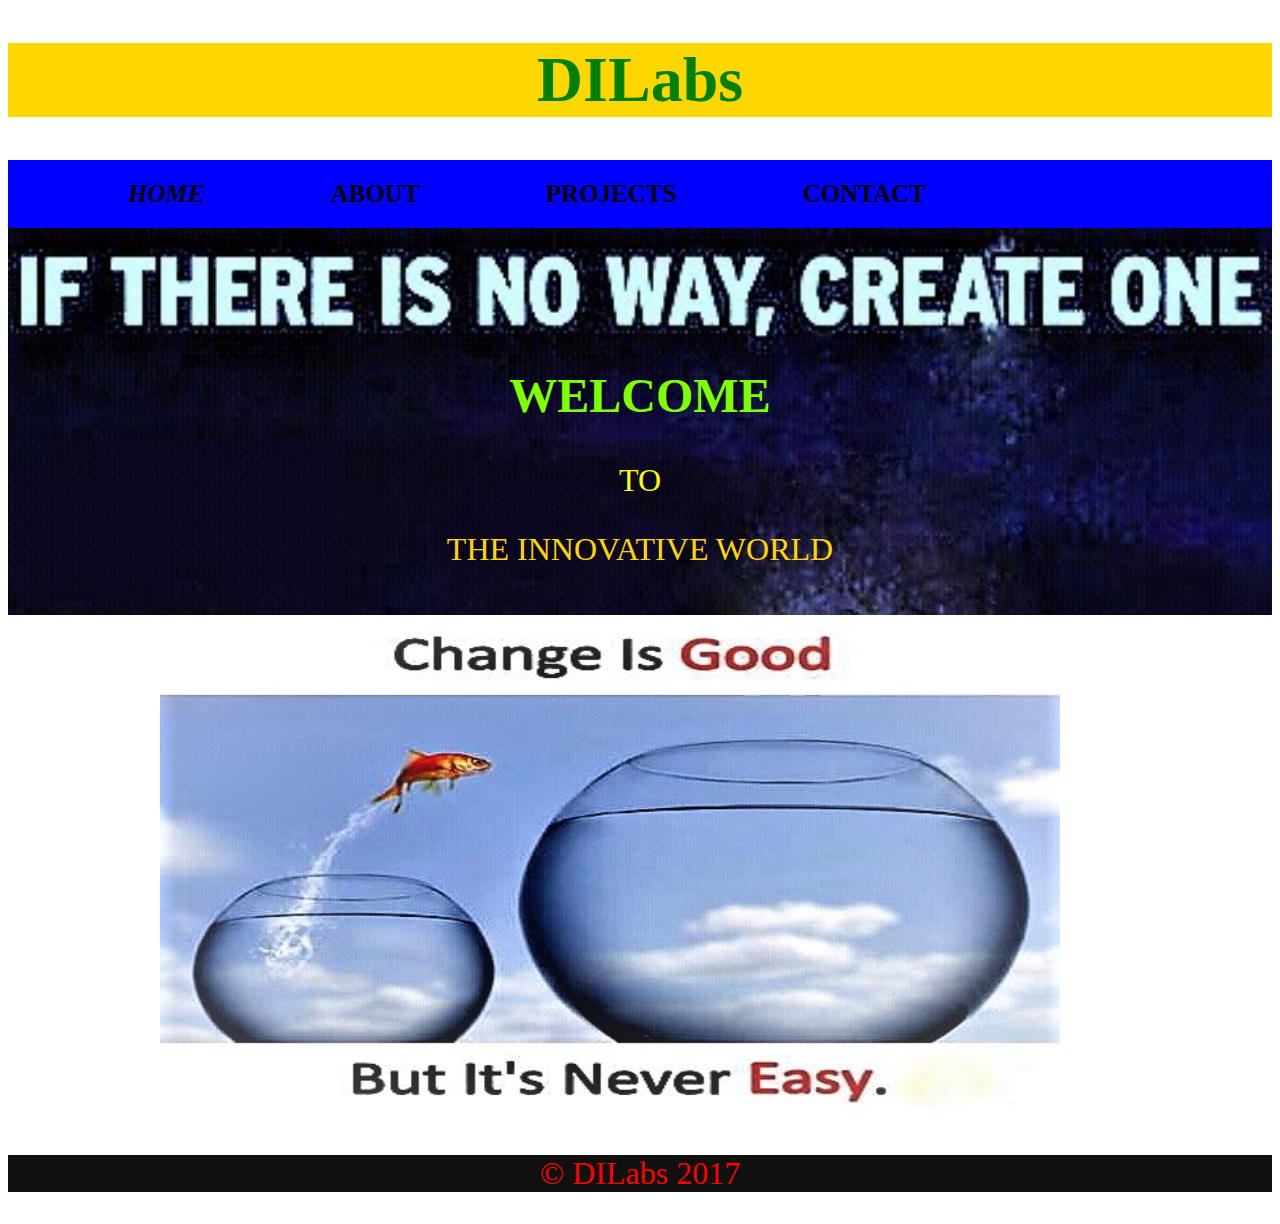
==== index.html @ 951e8d43 "again changed" ====
<!DOCTYPE html>
<html>
<head>

<title id="header"> DILabs:Home</title>
<h1 id="line"> DILabs</h1>

</head>
<body>
<style>
*{
margin 2px;
padding 2px;
border 5px;
font-family: times;
}
img.le
{
border: 2px solid white;
line-spacing: 5px;
width: 900px;
height: 500px;
margin:  0px 150px;
}
footer{
 background-color:  #101010;
line-spacing: 5px;
padding: 0px;
text-align: center;
font-size: 20px;
color: firebrick;
}

nav {
  background-color: blue;
padding: 20px;
font-size: 25px;
line-spacing: 5px;
}

nav li {
  margin: 10px;
  padding: 0 50px;
  display: inline;
}

nav ul {
  display: inline;
}

h1{
color:fuchsia;
text-align: center;
font-size: 64px;
}
#line
{
text-align:center;
color: green;
font-size: 64px;
background-color: gold;

}
h2{ 
color: chartreuse;
font-size: 48px;
text-align: center;
}
p{
strong: bold;
color: yellow;
text-align: center;
font-size:32px;
}
div{

background: 100px 200px;
 background-image: url("./path.jpg");
  background-size: cover;
  background-position: center top;
padding: 100px 0px 15px 0px;
margin: 0px;
font-size: 25px;
text-align: center;
}
#c
{
color: gold;
}
</style>
<nav>
<ul >
<li> <a href="./index.html"> <strong style="color:black;"><em>HOME</em></strong></a></li>
<li> <a href="./about.html"> <strong style="color:black;">ABOUT</a></strong></li>
<li> <a href="./projects.html"> <strong style="color:black;">PROJECTS</a></strong></li>
<li> <a href="./contact.html"> <strong style="color:black;">CONTACT</a></strong></li>
</ul>
</nav>

<div>
<h2> WELCOME</h2>
<p>TO</p>
<p id="c">THE INNOVATIVE WORLD</p>
</div>


<img src="./change.jpg" class="le"/>
</body>
<footer>
<p style="color:red;"> &copy DILabs 2017</p>
</fooetr>

</html>
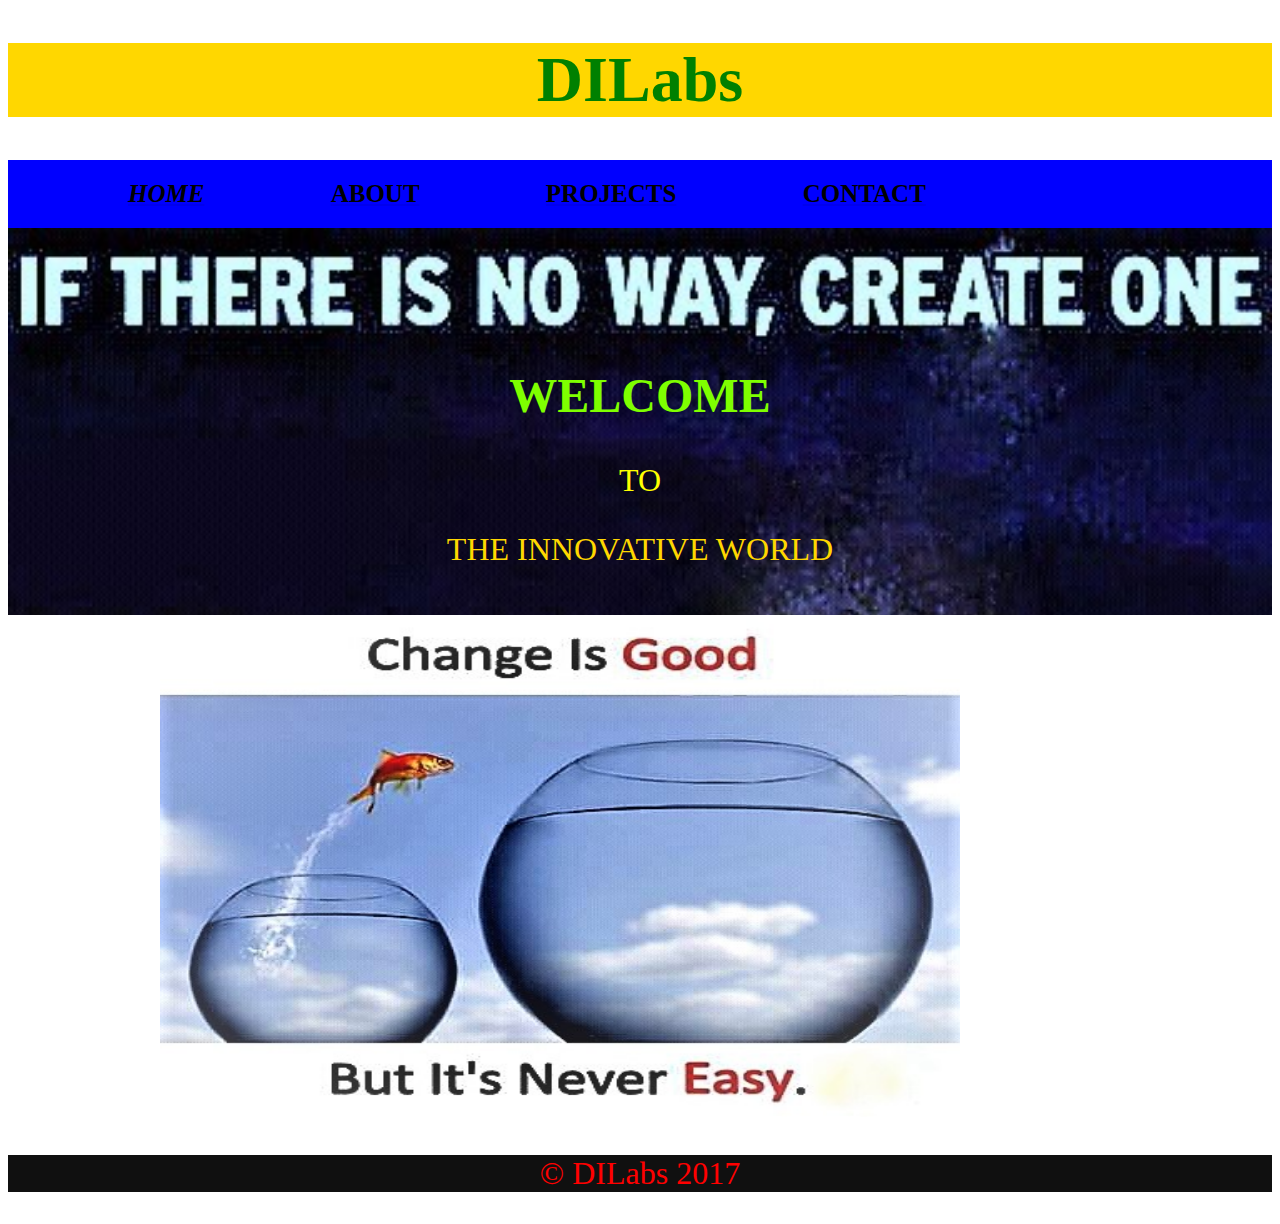
==== commit 5b28530f: "width  changed" ====
--- a/index.html
+++ b/index.html
@@ -18,7 +18,7 @@
 {
 border: 2px solid white;
 line-spacing: 5px;
-width: 900px;
+width: 800px;
 height: 500px;
 margin:  0px 150px;
 }
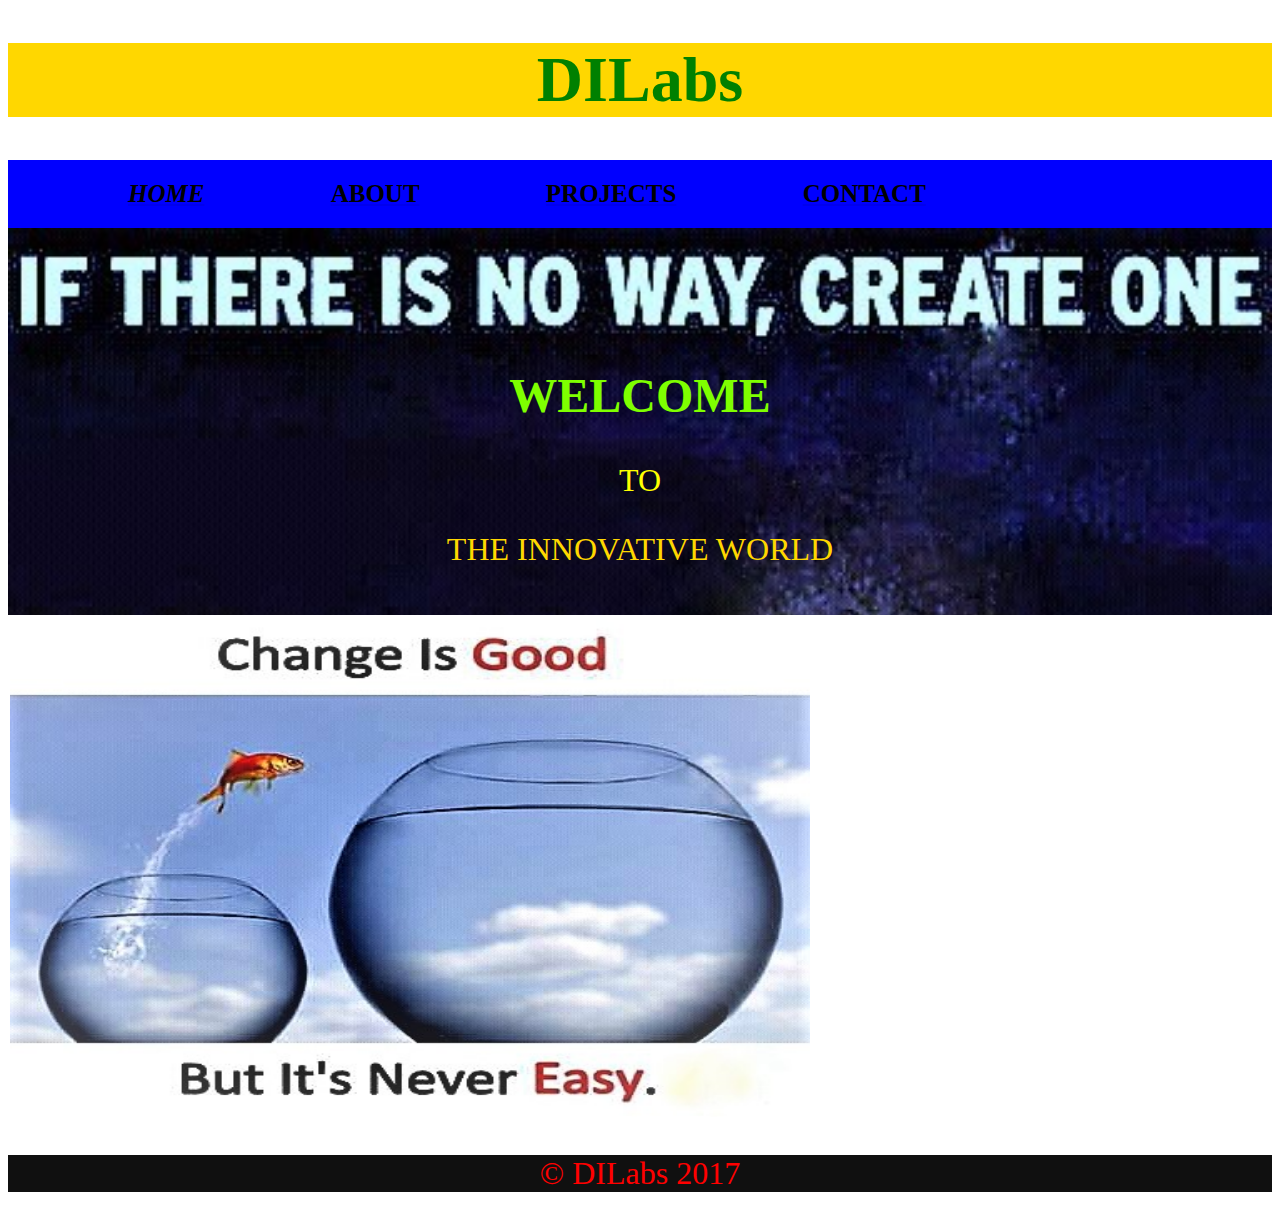
==== commit 0dfb2a83: "final" ====
--- a/index.html
+++ b/index.html
@@ -20,7 +20,6 @@
 line-spacing: 5px;
 width: 800px;
 height: 500px;
-margin:  0px 150px;
 }
 footer{
  background-color:  #101010;
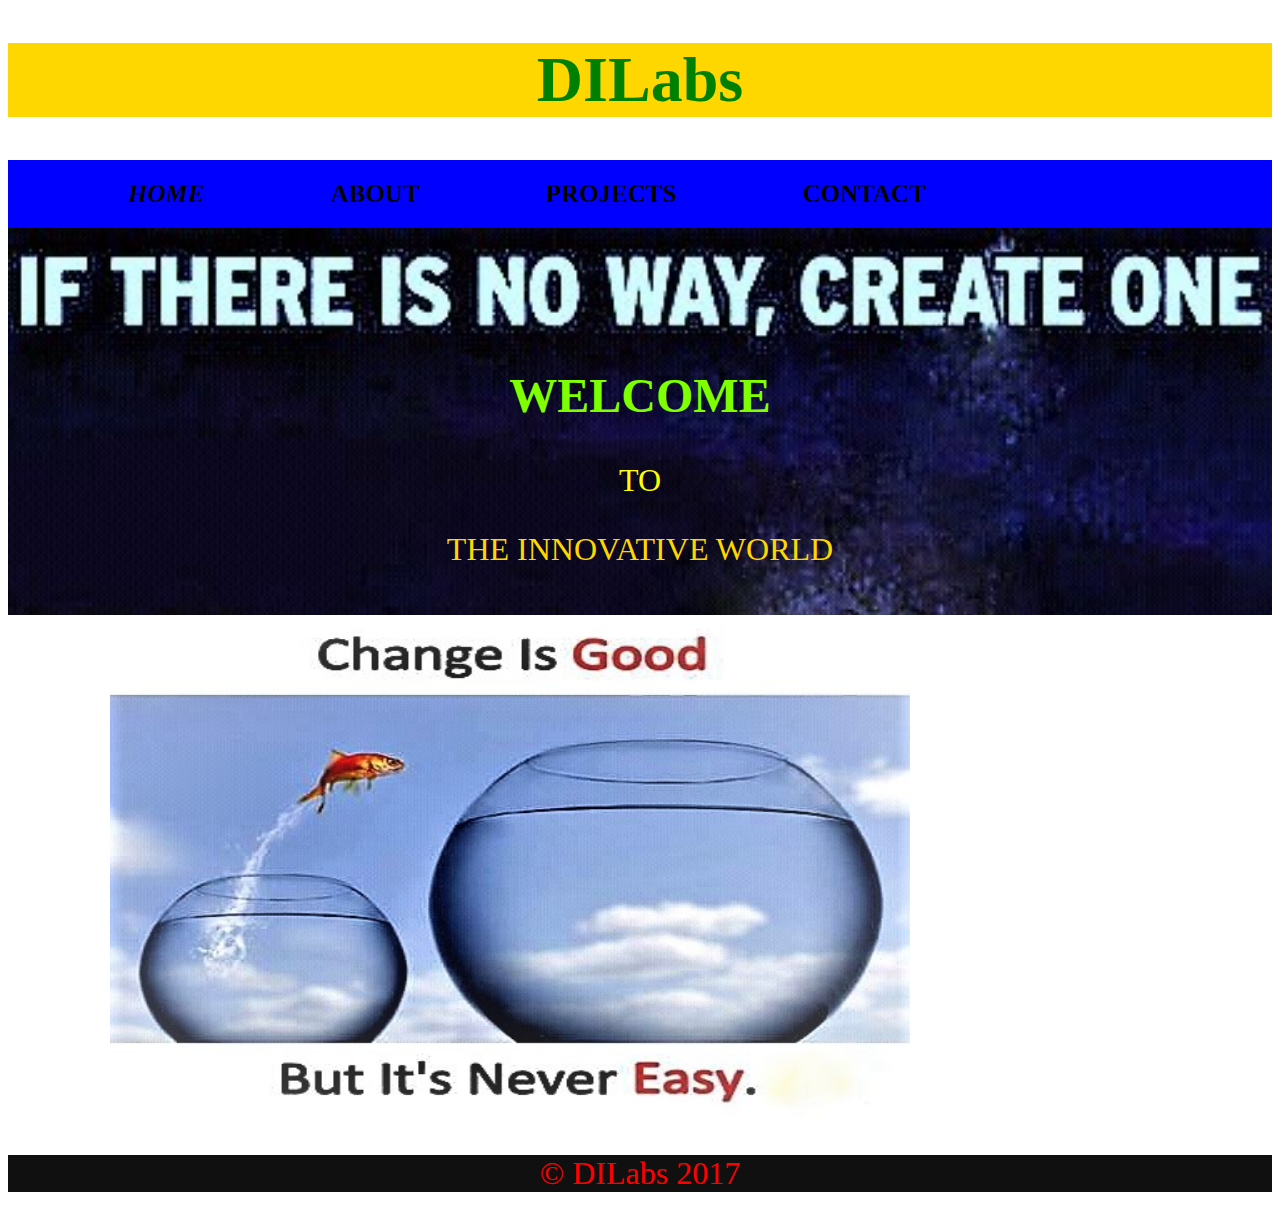
==== commit a229c530: "final" ====
--- a/index.html
+++ b/index.html
@@ -20,6 +20,7 @@
 line-spacing: 5px;
 width: 800px;
 height: 500px;
+padding: 0px 100px;
 }
 footer{
  background-color:  #101010;
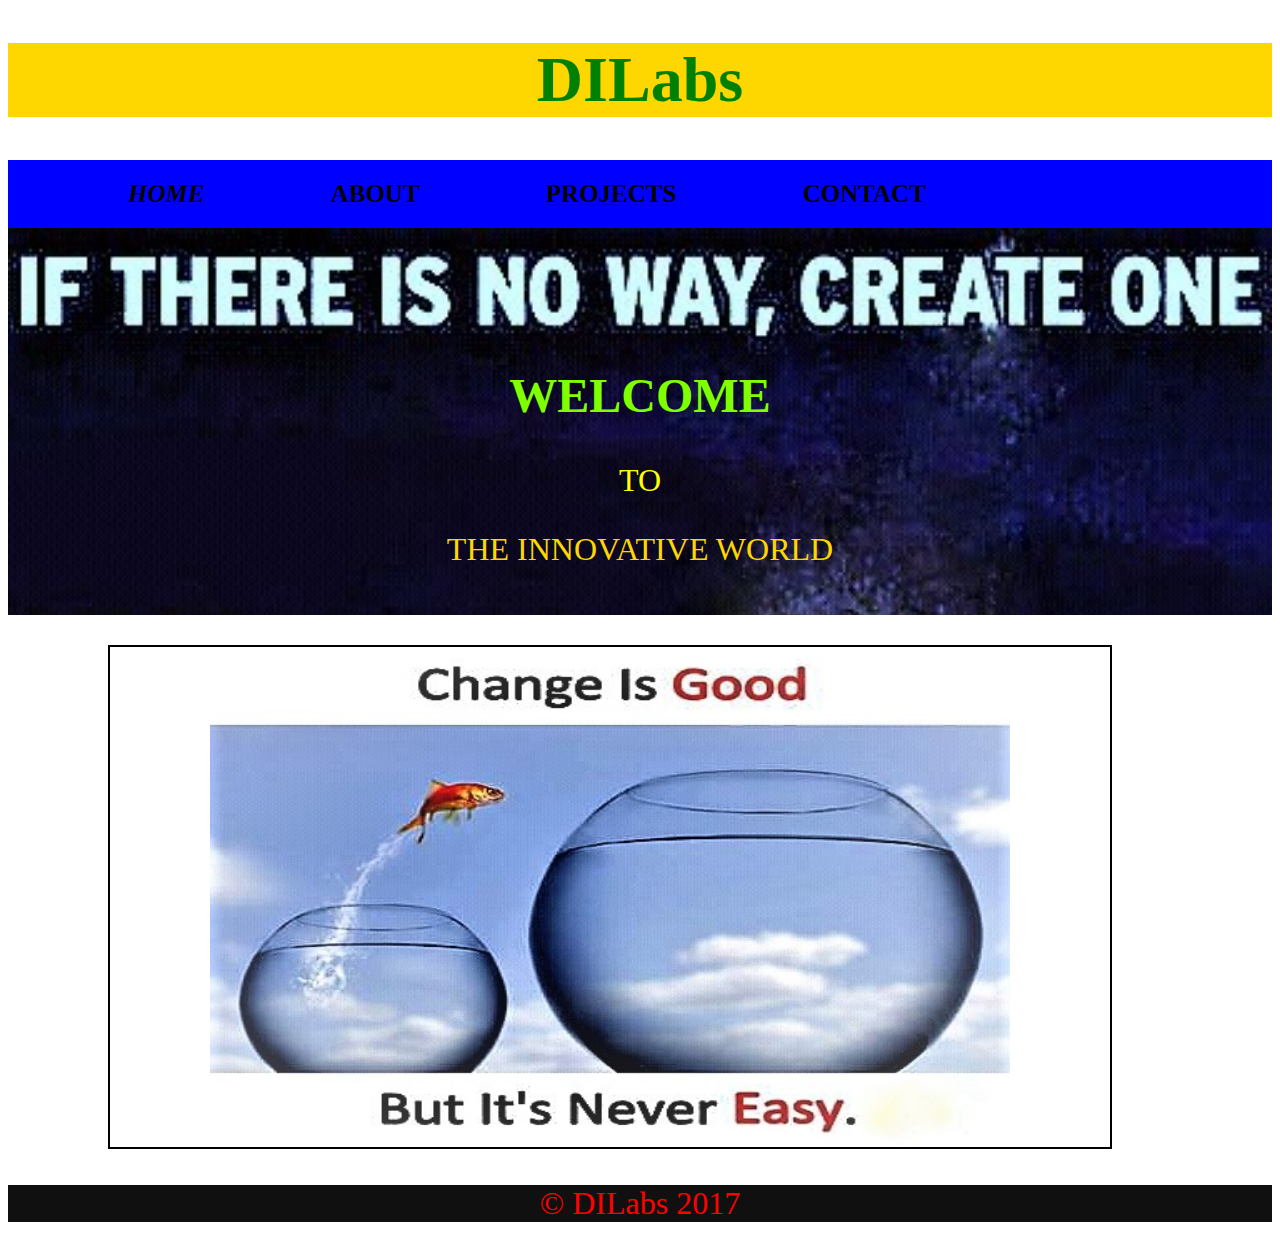
==== commit f59072a5: "demoo" ====
--- a/index.html
+++ b/index.html
@@ -16,7 +16,8 @@
 }
 img.le
 {
-border: 2px solid white;
+border: 2px solid black;
+margin: 30px 0px 0px 100px ;
 line-spacing: 5px;
 width: 800px;
 height: 500px;
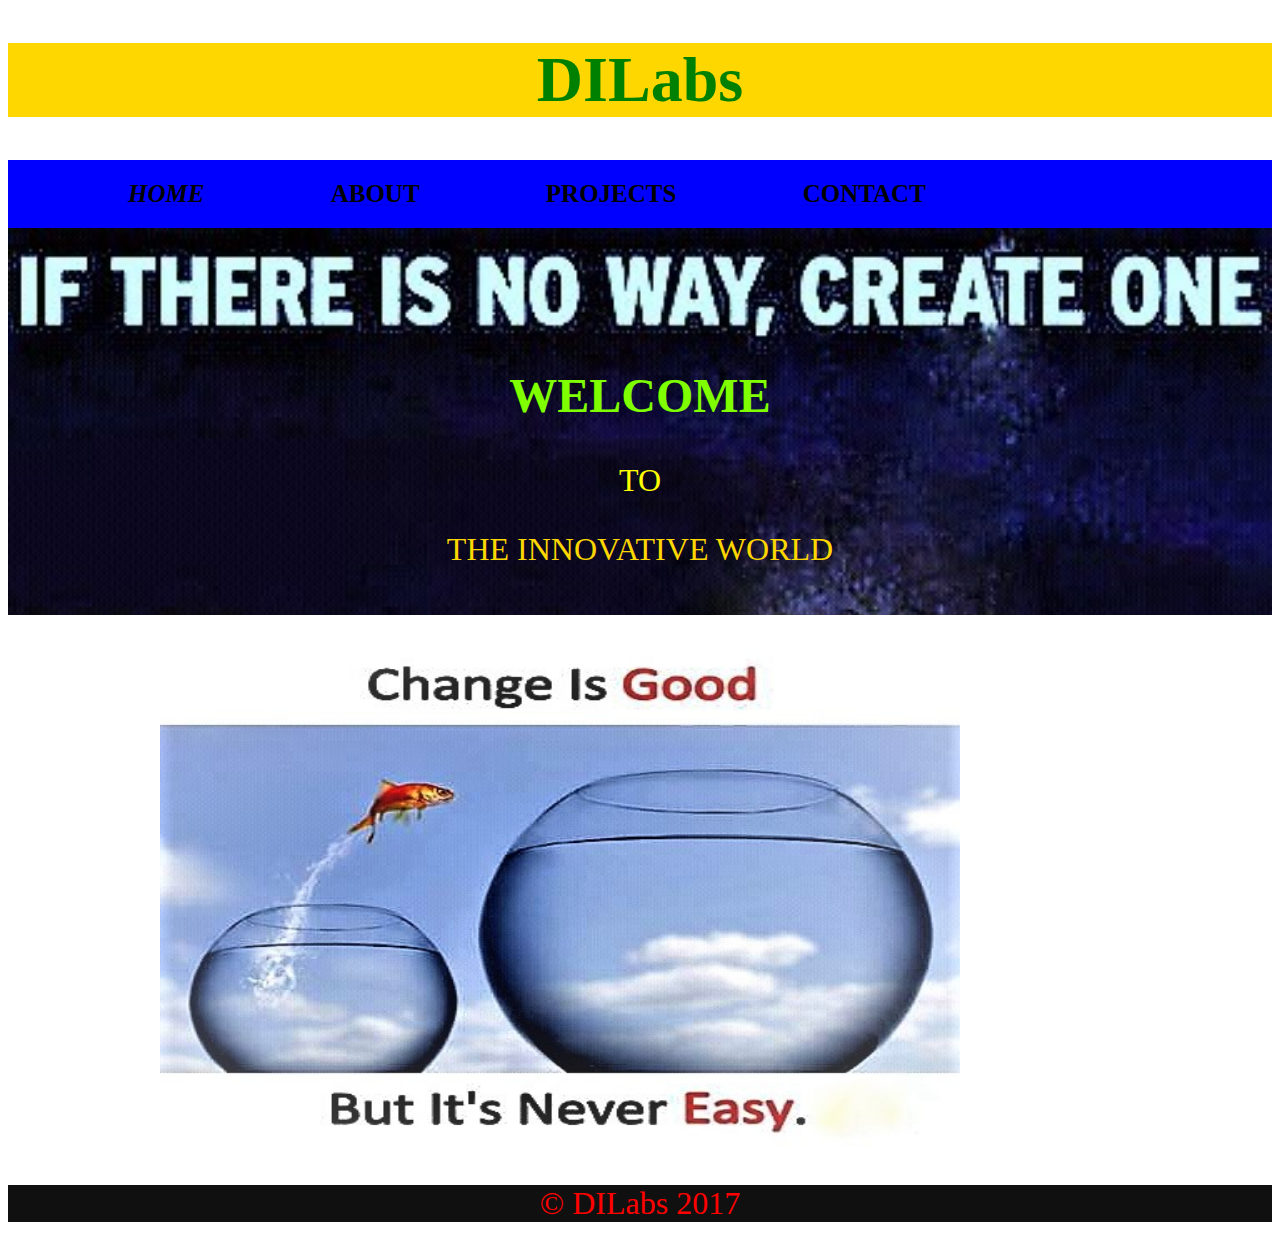
==== commit eca173fb: "final" ====
--- a/index.html
+++ b/index.html
@@ -16,8 +16,8 @@
 }
 img.le
 {
-border: 2px solid black;
-margin: 30px 0px 0px 100px ;
+border: 2px solid white;
+margin: 30px 0px 0px 50px ;
 line-spacing: 5px;
 width: 800px;
 height: 500px;
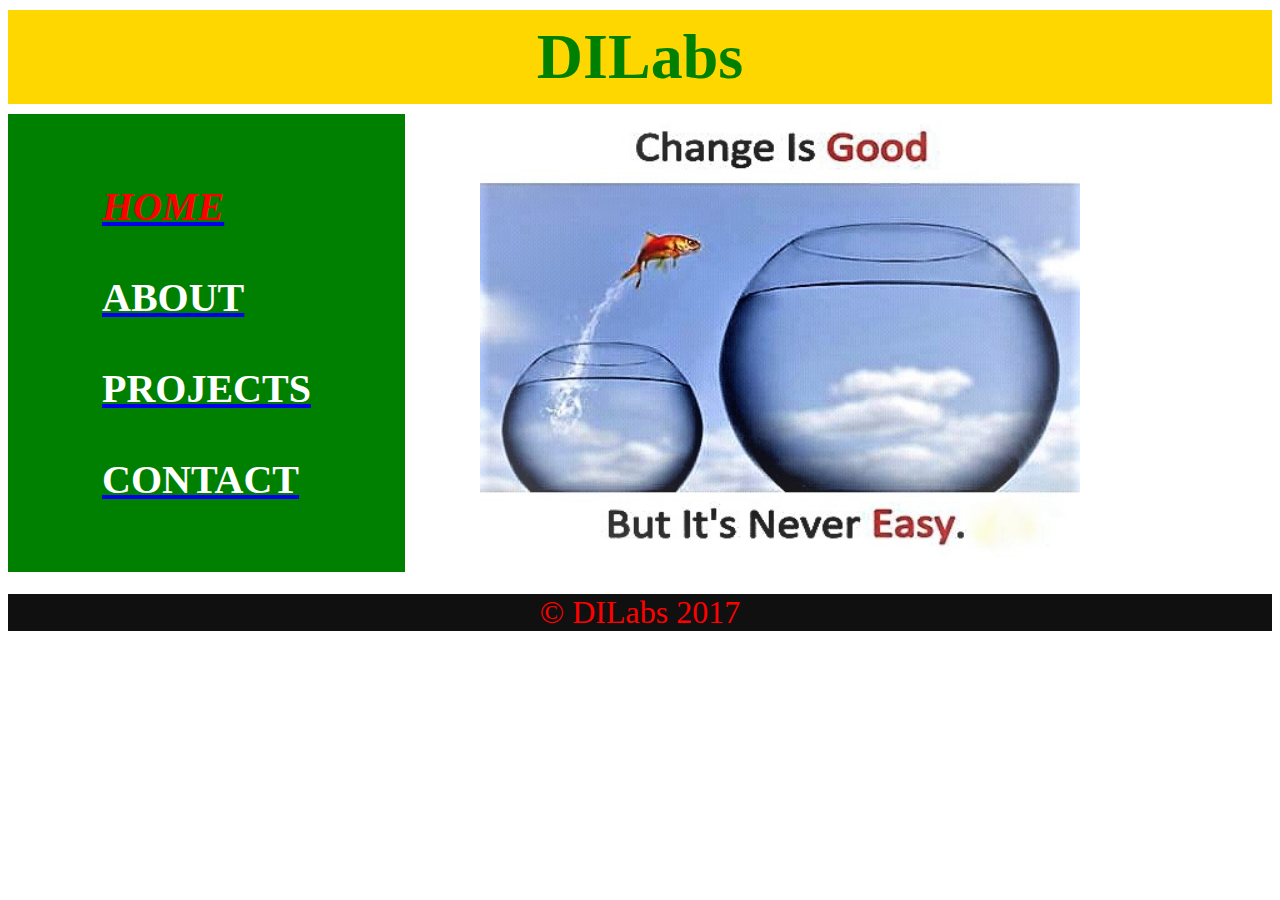
==== commit 0f6b0d04: "changed" ====
--- a/index.html
+++ b/index.html
@@ -9,40 +9,34 @@
 <body>
 <style>
 *{
-margin 2px;
-padding 2px;
-border 5px;
+margin 0px;
+padding 0px;
+border 0px;
 font-family: times;
 }
-img.le
-{
-border: 2px solid white;
-margin: 30px 0px 0px 50px ;
-line-spacing: 5px;
-width: 800px;
-height: 500px;
-padding: 0px 100px;
-}
+
 footer{
- background-color:  #101010;
-line-spacing: 5px;
+margin: 20px 0px;
+background-color: #101010; 
 padding: 0px;
+line-spacing: 15px;
 text-align: center;
 font-size: 20px;
 color: firebrick;
 }
 
 nav {
-  background-color: blue;
-padding: 20px;
-font-size: 25px;
-line-spacing: 5px;
+  background-color: green;
+padding: 25px;
+font-size: 40px;
+float : left;
 }
 
 nav li {
-  margin: 10px;
-  padding: 0 50px;
-  display: inline;
+   background-color: whiteblack;
+  margin: 44px;
+  padding: 0px 25px;
+  display: block;
 }
 
 nav ul {
@@ -56,11 +50,13 @@
 }
 #line
 {
-text-align:center;
+
+text-align: center;
 color: green;
 font-size: 64px;
 background-color: gold;
-
+margin: 10px 0px;
+padding: 10px;
 }
 h2{ 
 color: chartreuse;
@@ -73,39 +69,25 @@
 text-align: center;
 font-size:32px;
 }
-div{
 
-background: 100px 200px;
- background-image: url("./path.jpg");
-  background-size: cover;
-  background-position: center top;
-padding: 100px 0px 15px 0px;
-margin: 0px;
-font-size: 25px;
-text-align: center;
-}
-#c
+img.leaf
 {
-color: gold;
+
+width: 600px;
+height: 444px;
+padding: 0px 75px;
 }
 </style>
 <nav>
-<ul >
-<li> <a href="./index.html"> <strong style="color:black;"><em>HOME</em></strong></a></li>
-<li> <a href="./about.html"> <strong style="color:black;">ABOUT</a></strong></li>
-<li> <a href="./projects.html"> <strong style="color:black;">PROJECTS</a></strong></li>
-<li> <a href="./contact.html"> <strong style="color:black;">CONTACT</a></strong></li>
-</ul>
+<l>
+<li> <a href="./index.html"> <strong style="color:red;"><em>HOME</em></strong></a></li>
+<li> <a href="./about.html"> <strong style="color:white;">ABOUT</a></strong></li>
+<li> <a href="./projects.html"> <strong style="color:white;">PROJECTS</a></strong></li>
+<li> <a href="./contact.html"> <strong style="color:white;">CONTACT</a></strong></li>
+</l>
 </nav>
 
-<div>
-<h2> WELCOME</h2>
-<p>TO</p>
-<p id="c">THE INNOVATIVE WORLD</p>
-</div>
-
-
-<img src="./change.jpg" class="le"/>
+<img src="./change.jpg" class="leaf"/>
 </body>
 <footer>
 <p style="color:red;"> &copy DILabs 2017</p>
